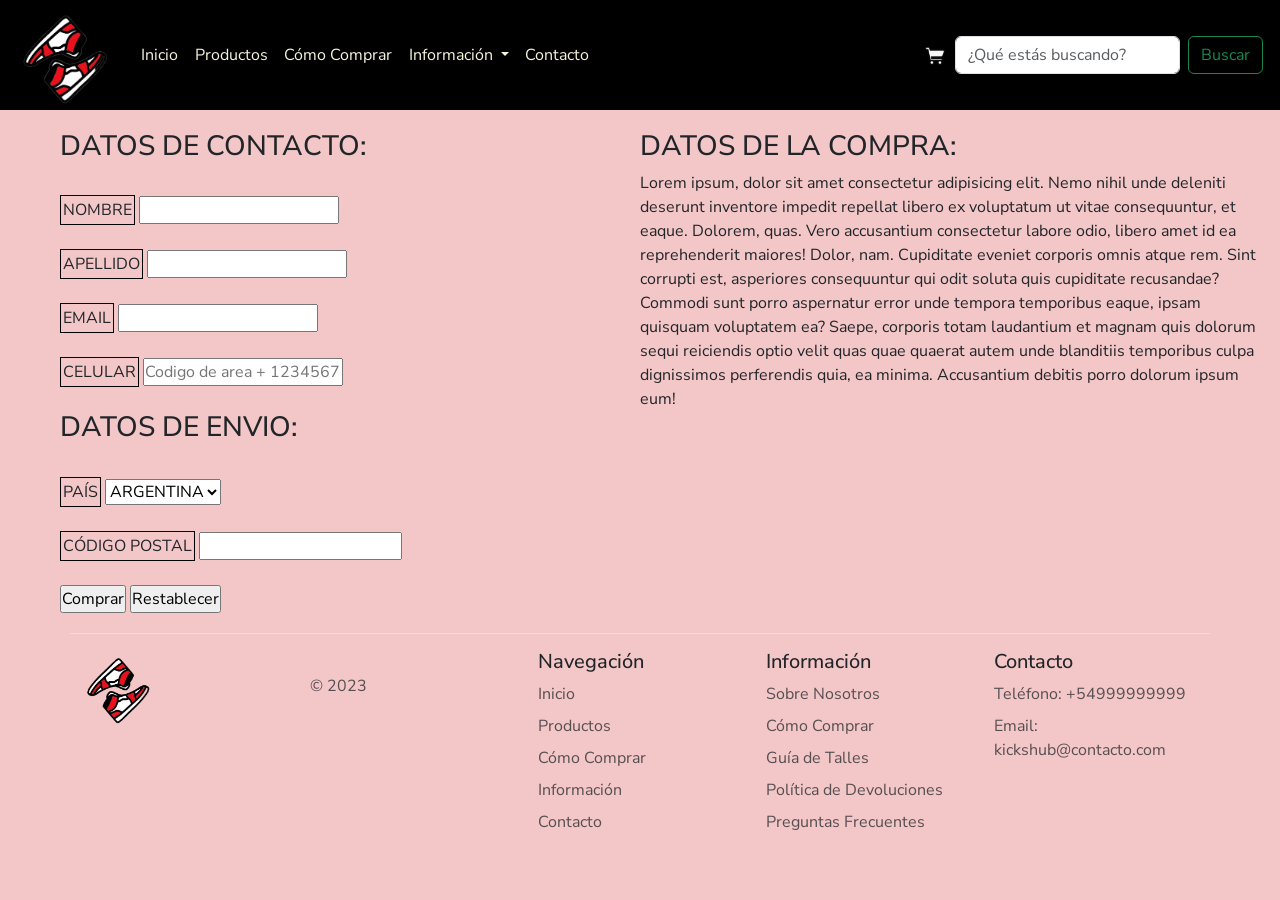
==== pages/carrito.html @ 99459c4c "Preentrega 2 terminada con Lorem (faltan correcciones y links)" ====
<!DOCTYPE html>
<html lang="en">

<head>
    <meta charset="UTF-8">
    <meta name="viewport" content="width=device-width, initial-scale=1.0">
    <title>Document</title>
    <!-- CSS -->
    <link rel="stylesheet" href="../css/estilo.css">
    <link rel="shortcut icon" href="../img/Jordan color remove .png" type="image/x-icon">
    <!-- Font -->
    <link rel="preconnect" href="https://fonts.googleapis.com">
    <link rel="preconnect" href="https://fonts.gstatic.com" crossorigin>
    <link href="https://fonts.googleapis.com/css2?family=Nunito+Sans&display=swap" rel="stylesheet">
    <!-- BOOTSTRAP -->
    <link href="https://cdn.jsdelivr.net/npm/bootstrap@5.3.0/dist/css/bootstrap.min.css" rel="stylesheet"
        integrity="sha384-9ndCyUaIbzAi2FUVXJi0CjmCapSmO7SnpJef0486qhLnuZ2cdeRhO02iuK6FUUVM" crossorigin="anonymous">
</head>

<body class="bodyCarrito">
    <header class="header">
        <nav class="navbar navbar-expand-lg bg-body-tertiary">
            <div class="contenedor container-fluid">
                <div class="divLogo">
                    <a class="logo navbar-brand" href="../index.html"><img class="logoImagen"
                            src="../img/Jordan color remove .png" alt="logo"></a>
                </div>
                <button class="navbar-toggler" type="button" data-bs-toggle="collapse"
                    data-bs-target="#navbarSupportedContent" aria-controls="navbarSupportedContent"
                    aria-expanded="false" aria-label="Toggle navigation">
                    <span class="navbar-toggler-icon"></span>
                </button>
                <div class="divUl collapse navbar-collapse" id="navbarSupportedContent">
                    <div class="divLista">
                        <ul class="lista navbar-nav me-5 mb-2 mb-lg-0">
                            <li class="navLi nav-item">
                                <a class="navTitulo nav-link" aria-current="page" href="../index.html">Inicio</a>
                            </li>
                            <li class="navLi nav-item">
                                <a class="navTitulo nav-link" href="productos.html">Productos</a>
                            </li>
                            <li class="navLi nav-item">
                                <a class="navTitulo nav-link" href="comocomprar.html">Cómo Comprar</a>
                            </li>
                            <li class="navLi listaInfo nav-item dropdown">
                                <a class="navTitulo nav-link dropdown-toggle" href="#" role="button"
                                    data-bs-toggle="dropdown" aria-expanded="false">
                                    Información
                                </a>
                                <ul class="ulInfo dropdown-menu">
                                    <li><a class="itemInfo dropdown-item" href="#">Sobre Nosotros</a></li>
                                    <li><a class="itemInfo dropdown-item" href="comocomprar.html">Cómo Comprar</a></li>
                                    <li><a class="itemInfo dropdown-item" href="#">Guía de Talles</a></li>
                                    <li><a class="itemInfo dropdown-item" href="#">Política de Devoluciones</a></li>
                                    <li><a class="itemInfo dropdown-item" href="#">Preguntas Frecuentes</a></li>
                                </ul>
                            </li>
                            <li class="navLi nav-item">
                                <a class="navTitulo nav-link" href="contacto.html">Contacto</a>
                            </li>
                        </ul>
                    </div>
                </div>
                <div class="busqueda">
                    <a href="#"><img class="carrito" src="../img/carrito-removebg-preview (2).png" alt="carrito"></a>
                    <form class="d-flex" role="search">
                        <input class="form-control me-2" type="search" placeholder="¿Qué estás buscando?"
                            aria-label="Search">
                        <button class="btn btn-outline-success" type="submit">Buscar</button>
                    </form>
                </div>
            </div>
        </nav>
    </header>

    <div class="contactoContentCarrito">
        <div class="column">
            <div class="contactoForm">
                <form action="" class="formulario">
                    <h3>DATOS DE CONTACTO:</h3>

                    <br>

                    <label for="nombre">NOMBRE</label>
                    <input type="text" required class="inputContacto" id="nombre" >

                    <br><br>

                    <label for="apellido">APELLIDO</label>
                    <input type="text" required class="inputContacto" id="apellido">

                    <br><br>

                    <label for="email">EMAIL</label>
                    <input type="email" required class="inputContacto" id="email">

                    <br><br>

                    <label for="celular">CELULAR</label>
                    <input type="tel" pattern="[0-9]{10}" inputmode="numeric" id="celular"
                        placeholder="Codigo de area + 1234567" class="inputContacto" required>

                    <br><br>

                    <h3>DATOS DE ENVIO:</h3>

                    <br>

                    <label for="pais">PAÍS</label>
                    <select name="pais" id="pais">
                        <option value="argentina">ARGENTINA</option>
                        <option value="uruguay">URUGUAY</option>
                    </select>

                    <br><br>

                    <label for="cod">CÓDIGO POSTAL</label>
                    <input type="text" pattern="[0-9]{5}" required id="cod">

                    <br><br>

                    <input type="submit" value="Comprar" id="enviar">
                    <input type="reset" value="Restablecer" id="reset">
                </form>
            </div>
        </div>

        <div class="column">
            <div class="datosCompra">
                <h3>DATOS DE LA COMPRA:</h3>

                <p>Lorem ipsum, dolor sit amet consectetur adipisicing elit. Nemo nihil unde deleniti deserunt inventore
                    impedit repellat libero ex voluptatum ut vitae consequuntur, et eaque. Dolorem, quas. Vero
                    accusantium consectetur labore odio, libero amet id ea reprehenderit maiores! Dolor, nam. Cupiditate
                    eveniet corporis omnis atque rem. Sint corrupti est, asperiores consequuntur qui odit soluta quis
                    cupiditate recusandae? Commodi sunt porro aspernatur error unde tempora temporibus eaque, ipsam
                    quisquam voluptatem ea? Saepe, corporis totam laudantium et magnam quis dolorum sequi reiciendis
                    optio velit quas quae quaerat autem unde blanditiis temporibus culpa dignissimos perferendis quia,
                    ea minima. Accusantium debitis porro dolorum ipsum eum!</p>
            </div>
        </div>
    </div>

    <div class="footerProducto">
        <div class="container">
            <footer class="row row-cols-1 row-cols-sm-2 row-cols-md-5 py-3 my-auto border-top">
                <div class="col mb-3">
                    <a href="../index.html"
                        class="d-flex align-items-center mb-3 link-body-emphasis text-decoration-none">
                        <img src="../img/Jordan color remove .png" alt="logo" class="logoFooter">
                    </a>
                </div>

                <div class="col mb-3">
                    <p class="d-flex align-items-center mb-3 justify-content-right pt-4 text-body-secondary">© 2023
                    </p>
                </div>

                <div class="col mb-3">
                    <h5>Navegación</h5>
                    <ul class="nav flex-column">
                        <li class="nav-item mb-2"><a href="../index.html"
                                class="nav-link p-0 text-body-secondary">Inicio</a></li>
                        <li class="nav-item mb-2"><a href="productos.html"
                                class="nav-link p-0 text-body-secondary">Productos</a>
                        </li>
                        <li class="nav-item mb-2"><a href="comocomprar.html"
                                class="nav-link p-0 text-body-secondary">Cómo
                                Comprar</a>
                        </li>
                        <li class="nav-item mb-2"><a href="informacion.html"
                                class="nav-link p-0 text-body-secondary">Información</a>
                        </li>
                        <li class="nav-item mb-2"><a href="contacto.html"
                                class="nav-link p-0 text-body-secondary">Contacto</a>
                        </li>
                    </ul>
                </div>

                <div class="col mb-3">
                    <h5>Información</h5>
                    <ul class="nav flex-column">
                        <li class="nav-item mb-2"><a href="informacion.html"
                                class="nav-link p-0 text-body-secondary">Sobre
                                Nosotros</a></li>
                        <li class="nav-item mb-2"><a href="comocomprar.html"
                                class="nav-link p-0 text-body-secondary">Cómo
                                Comprar</a>
                        </li>
                        <li class="nav-item mb-2"><a href="informacion.html"
                                class="nav-link p-0 text-body-secondary">Guía de
                                Talles</a></li>
                        <li class="nav-item mb-2"><a href="informacion.html"
                                class="nav-link p-0 text-body-secondary">Política de
                                Devoluciones</a></li>
                        <li class="nav-item mb-2"><a href="informacion.html"
                                class="nav-link p-0 text-body-secondary">Preguntas
                                Frecuentes</a></li>
                    </ul>
                </div>

                <div class="col mb-3">
                    <h5>Contacto</h5>
                    <ul class="nav flex-column">
                        <li class="nav-item mb-2"><a href="#" class="nav-link p-0 text-body-secondary">Teléfono:
                                +54999999999</a></li>
                        <li class="nav-item mb-2"><a href="#" class="nav-link p-0 text-body-secondary">Email:
                                kickshub@contacto.com</a></li>
                    </ul>
                </div>
            </footer>
        </div>
    </div>

    <script src="https://cdn.jsdelivr.net/npm/bootstrap@5.3.0/dist/js/bootstrap.bundle.min.js"
        integrity="sha384-geWF76RCwLtnZ8qwWowPQNguL3RmwHVBC9FhGdlKrxdiJJigb/j/68SIy3Te4Bkz" crossorigin="anonymous">
        </script>
</body>

</html>
---- css/estilo.css ----
* {
    box-sizing: border-box;
    margin: 0;
    padding: 0;
    font-family: 'Nunito Sans', sans-serif;
  }
  
  @import url('https://fonts.googleapis.com/css2?family=Nunito+Sans&display=swap');

.header {
    width: 100%;
    height: auto;
    background-color: black;
    padding: 5px;
}

.header nav {
    margin: 0;
    padding: 0;
    z-index: 1;
}

.header .navbar {
    width: 100%;
    height: auto;
    background-color: black;
}

.header .navbar .contenedor {
    background-color: black;
    width: 100%;
    height: auto;
    list-style: none;
    display: flex;
    flex-flow: row nowrap;
    justify-content: space-evenly;
    align-items: center;
    text-align: center;
}

.header .navbar .contenedor .divLogo .logo img {
    width: 100px;
    height: auto;
    transition: all 0.3s;
}

.logo img:hover {
    transform: scale(1.1);
}


.header .navbar .contenedor .divUl .divLista .lista .navTitulo {
    color: beige;
}

.header .navbar .contenedor .divUl .divLista .lista {
    display: inline-flex;
    flex-flow: row;
    text-align: center;
    justify-content: space-between;
    align-items: center;
    width: 100%;
    height: auto;
}

.divUl {
    display: flex;
    flex-flow: row nowrap;
    justify-content: space-evenly;
    text-align: center;
    align-items: center;
}

.header .navbar .contenedor .divUl .lista .navLi {
    display: flex;
    flex-flow: row nowrap;
    justify-content: space-evenly;
    align-items: center;
    transition: all 0.3s;
}

.lista li:hover {
    transform: scale(1.1);
}

.header .navbar .contenedor .divUl .lista .listaInfo ul li .itemInfo {
    color: black;
    transition: all 0.3s;
}

.ulInfo li:hover {
    transform: scale(1.1);
}

.busqueda {
    display: flex;
    width: 100%;
    height: auto;
    margin-left: 5px;
    justify-content: right;
    align-items: center;
}

.carrito {
    height: auto;
    width: 40px;
    padding: 0 10px;
}

.cajaTitulo {
    border: 1px solid red;
    width: 100%;
    height: auto;
    background-color:firebrick;
} 

.titulo {
    display: flex;
    text-align: center;
    justify-content: center;
    align-items: center;
    padding: 15px 5px 10px 5px;
    font-size: 60px;
    font-weight: bold;
    font-style: italic;
    animation: animar-texto 2s infinite;
    margin-bottom: 0;
    cursor: pointer;
}

@keyframes animar-texto {
    0% { letter-spacing: 0; }
    50% { letter-spacing: 5px; }
    100% { letter-spacing: 0; }
}

.slogan {
    display: flex;
    color: beige;
    text-align: center;
    justify-content: center;
    align-items: center;
    padding: 0px 5px 15px 5px;
    font-size: 30px;
    font-weight: bold;
    font-style: oblique;
    transition: color 0.3s ease;
    cursor: pointer;
}

.slogan:hover {
    color: black;
}

main {
    display: flex;
    text-align: center;
    justify-content: center;
    align-items: center;
    font-size: 20px;
    padding: 15px;
}

.paresDestacados {
    display: flex;
    justify-content: center;
    align-items: center;
    text-align: center;
    padding: 20px;
    text-transform: uppercase;
    font-weight: bold;
}

.content {
    margin: 0;
    padding: 0;
    background-color: rgb(243, 199, 199);
    justify-content: center;
    width: 100%;
    height: auto;
}

.carousel {
    width: 50%;
    height: auto;
    margin: 10px auto;
}


.carouselP {
    color: black;
}

.carousel-item {
    width: 100%;
    height: auto;
}

.producto {
    margin: 0 auto;
    width: 70%;  
    max-width: none; 
    min-width: 100%;
    display: inline;
}

@media all and (max-width: 450px) {
    .producto {
        width: 100%;
    }
}

.marcas {
    display: flex;
    justify-content: center;
    align-items: center;
    flex-flow: column nowrap;
    margin-top: 20px;
}

.marcas h3 {
    margin-top: 15px;
}

.marcas a img {
    width: 150px;
    height: 100%;
    padding: 30px;
    cursor: pointer;
}

.logoFooter {
    width: 75px;
    height: auto;
}

.bodyProductos, .bodyComprar, .bodyInfo,.bodyContacto, .bodyCarrito {
    margin: 0;
    padding: 0;
    background-color: rgb(243, 199, 199);
    justify-content: center;
    width: 100%;
    height: auto;
}

.contenedorPadre {
    display: grid;
    grid-template-areas:
    "nav card card card card info"
    "nav card card card card info" 
    "nav card card card card info"
    "nav card card card card info"
    "footer footer footer footer footer footer";
    grid-template-columns: repeat(6, 2fr);
    grid-template-rows: repeat(5, auto);
    width: 100%;
    height: auto;
    margin: 0px;
    row-gap: 5px;
    column-gap: 10px;
    padding-top: 10px;
}

.navProductos {
    grid-area: nav;
}

.ulNavProductos {
    list-style: none;
}

.navProductos .tituloProducto {
    font-weight: bold;
    padding-left: 15px;
}

.navProductos .categorias {
    text-indent: 10px;
    padding-left: 15px;
}

.navProductos .ulNavProductos li {
    text-indent: 20px;
}

.navProductos .ulNavProductos li a {
    text-decoration: none;
    color: black;
}

.productos {
    grid-area: card;
}

.productos .row div {
    padding: 0px 10px 15px 10px;
}

.productos .card div a {
    background-color: crimson;
}

.card div p {
    font-size: 15px;
}

.card div h3 {
    display: flex;
    font-size: 20px;
    flex-flow: row nowrap;
    justify-content: center;
    align-items: center;
}

.footerProducto {
    grid-area: footer;
    margin: 0;
    padding: 0;
    width: 100%;
    height: auto;
}

.comoComprar {
    display: flex;
    flex-flow: column nowrap;
    justify-self: center;
    align-items: center;
    padding: 20px;
  }
  
  .comoComprar h2 {
    justify-self: start;
    padding-left: 50px;
  }
  
  .comoComprarContent {
    display: flex;
    flex-flow: column nowrap;
    justify-content: center;
    align-items: center;
  }
  
  .comoComprarContent p {
    text-align: start;
    text-indent:20px;
  }
  
  .imagenTutorial {
    height: 500px;
    width: 500px;
  }
  
  .videoTutorial {
    padding: 10px;
  }

  .infoContent {
    padding: 20px;
  }
  
  .h3Nosotros {
    padding-left: 15px;
  }
  
  .nosotros p {
    text-indent: 40px;
  }
  
  .guiaTalles {
    display: flex;
    flex-flow: column nowrap;
  }
  
  .h3Guia {
    padding-left: 15px;
    text-align: start;
  }
  
  .guiaTexto {
    text-indent: 40px;
  }
  
  .guiaArchivo {
    text-align: center;
  }
  
  .h3Politica {
    padding-left: 15px;
    text-align: start;
  }
  
  .politicaTexto {
    text-indent: 40px;
  }
  
  .contactoContent {
    display: flex;
    flex-flow: column nowrap;
    justify-content: space-between;
    padding: 20px;
  }
  
  .column {
    flex: 1;
  }
  
  .h3Contacto {
    padding-left: 15px;
    text-align: start;
  }
  
  .contactoForm {
    display: flex;
    flex-flow: column nowrap;
    padding-left: 40px;
  }
  
  .contactoForm form label {
    border: 1px solid black;
    border-radius: 0;
    padding: 2px;
  }
  
  .inputContacto {
    width: 200px;
  }
  
  .formulario {
    align-items: center;
    text-align: start;
    justify-content: space-between;
  }
  
  .contactoContentCarrito {
    display: flex;
    flex-flow: row nowrap;
    justify-content: space-between;
    padding: 20px;
  }
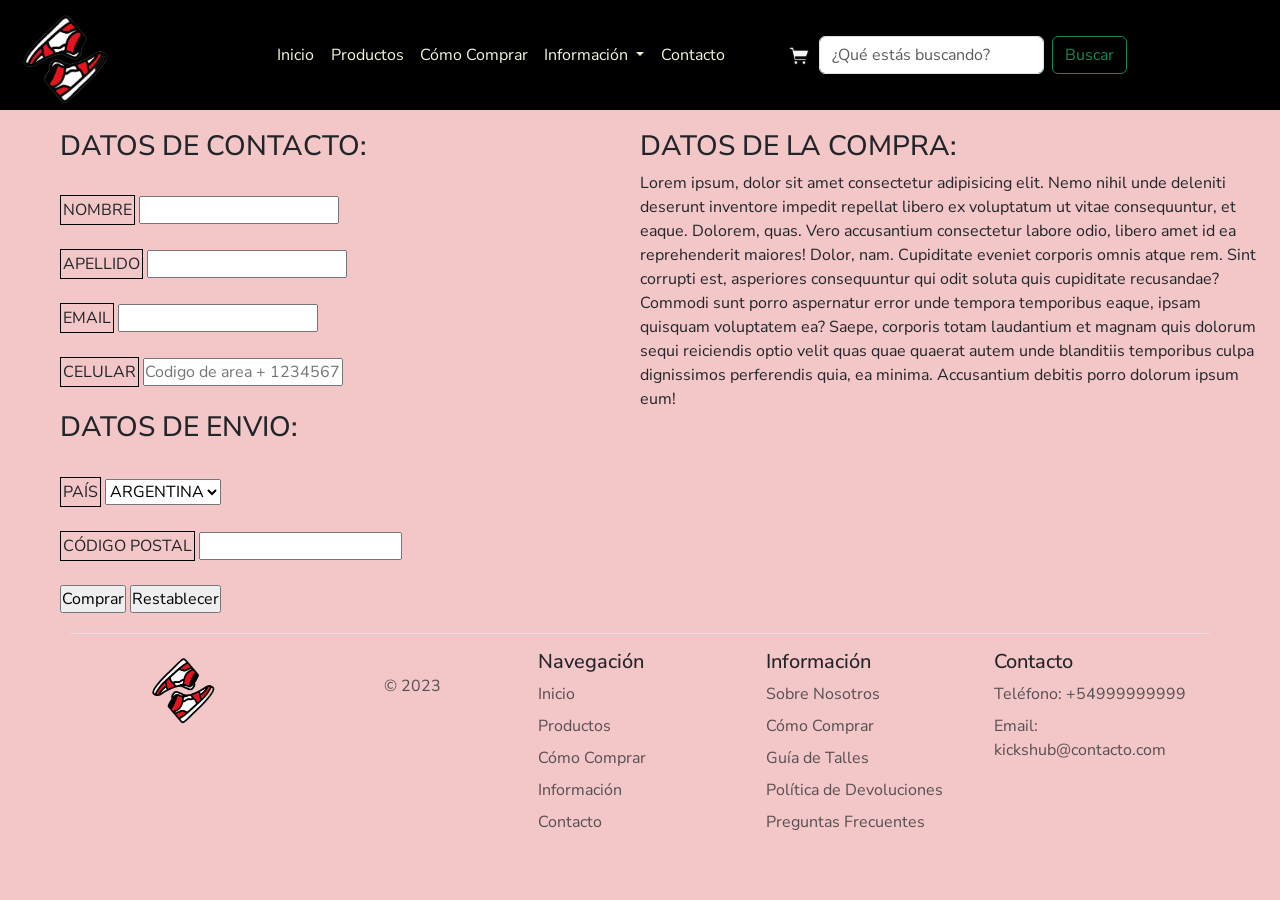
==== commit 5ff8bdd0: "paginas responsive, imagenes pesadas, sass terminado" ====
--- a/pages/carrito.html
+++ b/pages/carrito.html
@@ -6,7 +6,7 @@
     <meta name="viewport" content="width=device-width, initial-scale=1.0">
     <title>Document</title>
     <!-- CSS -->
-    <link rel="stylesheet" href="../css/estilo.css">
+    <link rel="stylesheet" href="../css/style.css">
     <link rel="shortcut icon" href="../img/Jordan color remove .png" type="image/x-icon">
     <!-- Font -->
     <link rel="preconnect" href="https://fonts.googleapis.com">
@@ -17,7 +17,7 @@
         integrity="sha384-9ndCyUaIbzAi2FUVXJi0CjmCapSmO7SnpJef0486qhLnuZ2cdeRhO02iuK6FUUVM" crossorigin="anonymous">
 </head>
 
-<body class="bodyCarrito">
+<body class="content">
     <header class="header">
         <nav class="navbar navbar-expand-lg bg-body-tertiary">
             <div class="contenedor container-fluid">
@@ -31,43 +31,45 @@
                     <span class="navbar-toggler-icon"></span>
                 </button>
                 <div class="divUl collapse navbar-collapse" id="navbarSupportedContent">
-                    <div class="divLista">
-                        <ul class="lista navbar-nav me-5 mb-2 mb-lg-0">
-                            <li class="navLi nav-item">
-                                <a class="navTitulo nav-link" aria-current="page" href="../index.html">Inicio</a>
-                            </li>
-                            <li class="navLi nav-item">
-                                <a class="navTitulo nav-link" href="productos.html">Productos</a>
-                            </li>
-                            <li class="navLi nav-item">
-                                <a class="navTitulo nav-link" href="comocomprar.html">Cómo Comprar</a>
-                            </li>
-                            <li class="navLi listaInfo nav-item dropdown">
-                                <a class="navTitulo nav-link dropdown-toggle" href="#" role="button"
-                                    data-bs-toggle="dropdown" aria-expanded="false">
-                                    Información
-                                </a>
-                                <ul class="ulInfo dropdown-menu">
-                                    <li><a class="itemInfo dropdown-item" href="#">Sobre Nosotros</a></li>
-                                    <li><a class="itemInfo dropdown-item" href="comocomprar.html">Cómo Comprar</a></li>
-                                    <li><a class="itemInfo dropdown-item" href="#">Guía de Talles</a></li>
-                                    <li><a class="itemInfo dropdown-item" href="#">Política de Devoluciones</a></li>
-                                    <li><a class="itemInfo dropdown-item" href="#">Preguntas Frecuentes</a></li>
-                                </ul>
-                            </li>
-                            <li class="navLi nav-item">
-                                <a class="navTitulo nav-link" href="contacto.html">Contacto</a>
-                            </li>
-                        </ul>
+                    <div class="divNavbar">
+                        <div class="divLista">
+                            <ul class="lista navbar-nav me-5 mb-2 mb-lg-0">
+                                <li class="navLi nav-item">
+                                    <a class="navTitulo nav-link" aria-current="page" href="../index.html">Inicio</a>
+                                </li>
+                                <li class="navLi nav-item">
+                                    <a class="navTitulo nav-link" href="productos.html">Productos</a>
+                                </li>
+                                <li class="navLi nav-item">
+                                    <a class="navTitulo nav-link" href="comocomprar.html">Cómo Comprar</a>
+                                </li>
+                                <li class="navLi listaInfo nav-item dropdown">
+                                    <a class="navTitulo nav-link dropdown-toggle" href="#" role="button"
+                                        data-bs-toggle="dropdown" aria-expanded="false">
+                                        Información
+                                    </a>
+                                    <ul class="ulInfo dropdown-menu">
+                                        <li><a class="itemInfo dropdown-item" href="informacion.html">Sobre Nosotros</a></li>
+                                        <li><a class="itemInfo dropdown-item" href="comocomprar.html">Cómo Comprar</a></li>
+                                        <li><a class="itemInfo dropdown-item" href="informacion.html">Guía de Talles</a></li>
+                                        <li><a class="itemInfo dropdown-item" href="informacion.html">Política de Devoluciones</a></li>
+                                        <li><a class="itemInfo dropdown-item" href="informacion.html">Preguntas Frecuentes</a></li>
+                                    </ul>
+                                </li>
+                                <li class="navLi nav-item">
+                                    <a class="navTitulo nav-link" href="contacto.html">Contacto</a>
+                                </li>
+                            </ul>
+                        </div>
+                        <div class="busqueda">
+                            <a href="carrito.html"><img class="carrito" src="../img/carrito-removebg-preview (2).png" alt="carrito"></a>
+                            <form class="d-flex" role="search">
+                                <input class="form-control me-2" type="search" placeholder="¿Qué estás buscando?"
+                                    aria-label="Search">
+                                <button class="btn btn-outline-success" type="submit">Buscar</button>
+                            </form>
+                        </div>
                     </div>
-                </div>
-                <div class="busqueda">
-                    <a href="#"><img class="carrito" src="../img/carrito-removebg-preview (2).png" alt="carrito"></a>
-                    <form class="d-flex" role="search">
-                        <input class="form-control me-2" type="search" placeholder="¿Qué estás buscando?"
-                            aria-label="Search">
-                        <button class="btn btn-outline-success" type="submit">Buscar</button>
-                    </form>
                 </div>
             </div>
         </nav>
@@ -141,18 +143,18 @@
         </div>
     </div>
 
-    <div class="footerProducto">
+    <div class="footer">
         <div class="container">
             <footer class="row row-cols-1 row-cols-sm-2 row-cols-md-5 py-3 my-auto border-top">
                 <div class="col mb-3">
                     <a href="../index.html"
-                        class="d-flex align-items-center mb-3 link-body-emphasis text-decoration-none">
+                        class="d-flex align-items-center mb-3 link-body-emphasis text-decoration-none justify-content-center text-center">
                         <img src="../img/Jordan color remove .png" alt="logo" class="logoFooter">
                     </a>
                 </div>
 
                 <div class="col mb-3">
-                    <p class="d-flex align-items-center mb-3 justify-content-right pt-4 text-body-secondary">© 2023
+                    <p class="d-flex align-items-center mb-3 pt-4 text-body-secondary justify-content-center text-center">© 2023
                     </p>
                 </div>
 
--- a/css/style.css
+++ b/css/style.css
@@ -0,0 +1,471 @@
+@import url("https://fonts.googleapis.com/css2?family=Nunito+Sans&display=swap");
+* {
+  box-sizing: border-box;
+  margin: 0;
+  padding: 0;
+  font-family: "Nunito Sans", sans-serif;
+}
+
+.content {
+  margin: 0;
+  padding: 0;
+  background-color: rgb(243, 199, 199);
+  justify-content: center;
+  width: 100%;
+  height: auto;
+}
+.content .header {
+  width: 100%;
+  height: auto;
+  background-color: black;
+  padding: 5px;
+}
+.content .header nav {
+  margin: 0;
+  padding: 0;
+  z-index: 1;
+}
+.content .header .navbar {
+  width: 100%;
+  height: auto;
+  background-color: black;
+}
+.content .header .navbar .contenedor {
+  background-color: black;
+  width: 100%;
+  height: auto;
+  list-style: none;
+  display: flex;
+  flex-flow: row nowrap;
+  justify-content: space-evenly;
+  align-items: center;
+  text-align: center;
+}
+@media (max-width: 1000px) {
+  .content .header .navbar .contenedor {
+    flex-direction: column;
+    align-items: center;
+  }
+}
+.content .header .navbar .contenedor .logo img {
+  width: 100px;
+  height: auto;
+  transition: all 0.3s;
+}
+.content .header .navbar .contenedor .logo img:hover {
+  transform: scale(1.1);
+}
+.content .header .navbar .contenedor .divUl {
+  flex-flow: row wrap;
+  justify-content: space-evenly;
+  text-align: center;
+  align-items: center;
+}
+.content .header .navbar .contenedor .divUl .divNavbar {
+  display: flex;
+  width: auto;
+  height: auto;
+  flex-flow: row nowrap;
+}
+@media (max-width: 1000px) {
+  .content .header .navbar .contenedor .divUl .divNavbar {
+    flex-direction: column;
+    align-items: center;
+  }
+}
+.content .header .navbar .contenedor .divUl .divNavbar .busqueda {
+  display: flex;
+  width: 100%;
+  height: auto;
+  justify-content: right;
+  align-items: center;
+}
+.content .header .navbar .contenedor .divUl .divNavbar .busqueda .carrito {
+  height: auto;
+  width: 40px;
+  padding: 0 10px;
+}
+.content .header .navbar .contenedor .divUl .divLista {
+  width: auto;
+  height: auto;
+}
+.content .header .navbar .contenedor .divUl .divLista .lista {
+  display: flex;
+  flex-flow: row nowrap;
+  text-align: center;
+  justify-content: space-evenly;
+  align-items: center;
+  width: 100%;
+  height: auto;
+}
+@media (max-width: 1000px) {
+  .content .header .navbar .contenedor .divUl .divLista .lista {
+    flex-direction: column;
+    align-items: center;
+  }
+}
+.content .header .navbar .contenedor .divUl .divLista .lista .navTitulo {
+  color: beige;
+}
+.content .header .navbar .contenedor .divUl .divLista .lista .navLi {
+  display: flex;
+  flex-flow: row nowrap;
+  justify-content: space-evenly;
+  align-items: center;
+  transition: all 0.3s;
+}
+.content .header .navbar .contenedor .divUl .divLista .lista .navLi:hover {
+  transform: scale(1.1);
+}
+.content .header .navbar .contenedor .divUl .divLista .lista .listaInfo ul li .itemInfo {
+  color: black;
+  transition: all 0.3s;
+}
+.content .header .navbar .contenedor .divUl .divLista .lista .listaInfo ul li .itemInfo:hover {
+  transform: scale(1.1);
+}
+.content .cajaTitulo {
+  border: 1px solid red;
+  width: 100%;
+  height: auto;
+  background-color: firebrick;
+}
+.content .cajaTitulo .titulo {
+  display: flex;
+  text-align: center;
+  justify-content: center;
+  align-items: center;
+  padding: 15px 5px 10px 5px;
+  font-size: 60px;
+  font-weight: bold;
+  font-style: italic;
+  animation: animar-texto 2s infinite;
+  margin-bottom: 0;
+  cursor: pointer;
+}
+@keyframes animar-texto {
+  0% {
+    letter-spacing: 0;
+  }
+  50% {
+    letter-spacing: 5px;
+  }
+  100% {
+    letter-spacing: 0;
+  }
+}
+.content .cajaTitulo .slogan {
+  display: flex;
+  color: beige;
+  text-align: center;
+  justify-content: center;
+  align-items: center;
+  padding: 0px 5px 15px 5px;
+  font-size: 30px;
+  font-weight: bold;
+  font-style: oblique;
+  transition: color 0.3s ease;
+  cursor: pointer;
+}
+.content .cajaTitulo .slogan:hover {
+  color: black;
+}
+.content main {
+  display: flex;
+  text-align: center;
+  justify-content: center;
+  align-items: center;
+  font-size: 20px;
+  padding: 15px;
+}
+.content .paresDestacados {
+  display: flex;
+  justify-content: center;
+  align-items: center;
+  text-align: center;
+  padding: 20px;
+  text-transform: uppercase;
+  font-weight: bold;
+}
+.content .carousel {
+  width: 50%;
+  height: auto;
+  margin: 10px auto;
+}
+.content .carousel .carousel-item {
+  width: 100%;
+  height: auto;
+}
+.content .carousel .carousel-item .producto {
+  margin: 0 auto;
+  width: 70%;
+  max-width: none;
+  min-width: 100%;
+  display: inline;
+}
+@media all and (max-width: 450px) {
+  .content .carousel .carousel-item .producto .producto {
+    width: 100%;
+  }
+}
+.content .carousel .carousel-item .carouselP {
+  color: black;
+}
+.content .marcas {
+  display: flex;
+  justify-content: center;
+  align-items: center;
+  flex-flow: column nowrap;
+  margin-top: 20px;
+}
+.content .marcas h3 {
+  margin-top: 15px;
+}
+.content .marcas a img {
+  width: 150px;
+  height: 100%;
+  padding: 30px;
+  cursor: pointer;
+}
+@media (max-width: 575px) {
+  .content .footer {
+    justify-content: center;
+    text-align: center;
+  }
+}
+.content .footer .logoFooter {
+  width: 75px;
+  height: auto;
+}
+@media (max-width: 870px) {
+  .content .footer {
+    width: 100%;
+    height: auto;
+    justify-content: center;
+    text-align: center;
+    font-size: 12px;
+  }
+  .content .footer h5 {
+    font-size: 15px;
+  }
+}
+.content .contenedorPadre {
+  display: grid;
+  grid-template-areas: "nav card card card card info" "nav card card card card info" "nav card card card card info" "nav card card card card info" "nav footer footer footer footer info";
+  grid-template-columns: repeat(6, 2fr);
+  grid-template-rows: repeat(5, auto);
+  width: 100%;
+  height: auto;
+  margin: 0px;
+  row-gap: 5px;
+  column-gap: 10px;
+  padding-top: 10px;
+}
+.content .contenedorPadre .navProductos {
+  grid-area: nav;
+}
+.content .contenedorPadre .navProductos .tituloProducto {
+  font-weight: bold;
+  padding-left: 15px;
+}
+.content .contenedorPadre .navProductos .categorias {
+  text-indent: 10px;
+  padding-left: 15px;
+}
+.content .contenedorPadre .navProductos .ulNavProductos {
+  list-style: none;
+}
+.content .contenedorPadre .navProductos .ulNavProductos li {
+  text-indent: 20px;
+}
+.content .contenedorPadre .navProductos .ulNavProductos li a {
+  text-decoration: none;
+  color: black;
+}
+.content .contenedorPadre .productos {
+  grid-area: card;
+}
+.content .contenedorPadre .productos .row div {
+  padding: 0px 10px 15px 10px;
+}
+.content .contenedorPadre .productos .card div a {
+  background-color: crimson;
+}
+.content .contenedorPadre .productos .card div p {
+  font-size: 15px;
+}
+.content .contenedorPadre .productos .card div h3 {
+  display: flex;
+  font-size: 20px;
+  flex-flow: row nowrap;
+  justify-content: center;
+  align-items: center;
+}
+.content .contenedorPadre .footerProducto {
+  grid-area: footer;
+  margin: 0;
+  padding: 0;
+  width: 100%;
+  height: auto;
+}
+@media (max-width: 950px) {
+  .content .contenedorPadre .footerProducto {
+    width: 100%;
+    height: auto;
+    justify-content: center;
+    text-align: center;
+    font-size: 12px;
+  }
+  .content .contenedorPadre .footerProducto h5 {
+    font-size: 15px;
+  }
+}
+.content .contenedorPadre .footerProducto .logoFooter {
+  width: 75px;
+  height: auto;
+}
+.content .comoComprar {
+  display: flex;
+  flex-flow: column nowrap;
+  justify-self: center;
+  align-items: center;
+  padding: 20px;
+}
+.content .comoComprar h2 {
+  justify-self: start;
+  padding-left: 50px;
+}
+.content .comoComprar .comoComprarContent {
+  display: flex;
+  flex-flow: column nowrap;
+  justify-content: center;
+  align-items: center;
+}
+.content .comoComprar .comoComprarContent p {
+  text-align: start;
+  text-indent: 20px;
+}
+.content .comoComprar .comoComprarContent .imagenTutorial {
+  height: 500px;
+  width: 500px;
+}
+@media (max-width: 600px) {
+  .content .comoComprar .comoComprarContent .imagenTutorial {
+    width: auto;
+    height: auto;
+  }
+}
+.content .comoComprar .comoComprarContent .videoTutorial {
+  padding: 10px;
+}
+@media (max-width: 600px) {
+  .content .comoComprar .comoComprarContent .videoTutorial {
+    width: auto;
+    height: auto;
+  }
+}
+.content .info .infoContent {
+  padding: 20px;
+}
+.content .info .infoContent .infoTitulo {
+  padding: 15px 5px;
+}
+.content .info .infoContent .nosotros .h3Nosotros {
+  padding-left: 15px;
+}
+.content .info .infoContent .nosotros p {
+  text-indent: 40px;
+}
+.content .info .infoContent .guiaTalles {
+  display: flex;
+  flex-flow: column nowrap;
+}
+.content .info .infoContent .guiaTalles .h3Guia {
+  padding-left: 15px;
+  text-align: start;
+}
+.content .info .infoContent .guiaTalles .guiaTexto {
+  text-indent: 40px;
+}
+.content .info .infoContent .guiaTalles .guiaArchivo {
+  text-align: center;
+}
+.content .info .infoContent .politicaDevoluciones .h3Politica {
+  padding-left: 15px;
+  text-align: start;
+}
+.content .info .infoContent .politicaDevoluciones .politicaTexto {
+  text-indent: 40px;
+}
+.content .contactoContent {
+  display: flex;
+  flex-flow: column nowrap;
+  justify-content: space-between;
+  padding: 20px;
+}
+.content .contactoContent .h3ContactoDiv .h3Contacto {
+  padding-left: 15px;
+  text-align: start;
+}
+.content .contactoContent .contactoForm {
+  display: flex;
+  flex-flow: column nowrap;
+  padding-left: 40px;
+}
+.content .contactoContent .contactoForm .formulario {
+  align-items: center;
+  text-align: start;
+  justify-content: space-between;
+}
+.content .contactoContent .contactoForm .formulario label {
+  border: 1px solid black;
+  border-radius: 0;
+  padding: 2px;
+}
+.content .contactoContent .contactoForm .formulario .inputContacto {
+  width: 200px;
+}
+.content .contactoContentCarrito {
+  display: flex;
+  flex-flow: row nowrap;
+  justify-content: space-between;
+  padding: 20px;
+}
+@media (max-width: 575px) {
+  .content .contactoContentCarrito {
+    flex-flow: column nowrap;
+    width: 100%;
+    height: auto;
+  }
+}
+.content .contactoContentCarrito .column {
+  display: flex;
+  flex-flow: column nowrap;
+  flex: 1;
+}
+@media (max-width: 575px) {
+  .content .contactoContentCarrito .column {
+    padding: 10px;
+    text-align: center;
+  }
+}
+.content .contactoContentCarrito .column .contactoForm {
+  display: flex;
+  flex-flow: column nowrap;
+  padding-left: 40px;
+}
+.content .contactoContentCarrito .column .contactoForm .formulario {
+  align-items: center;
+  text-align: start;
+  justify-content: space-between;
+}
+.content .contactoContentCarrito .column .contactoForm .formulario label {
+  border: 1px solid black;
+  border-radius: 0;
+  padding: 2px;
+}
+.content .contactoContentCarrito .column .contactoForm .formulario .inputContacto {
+  width: 200px;
+}
+
+/*# sourceMappingURL=style.css.map */
